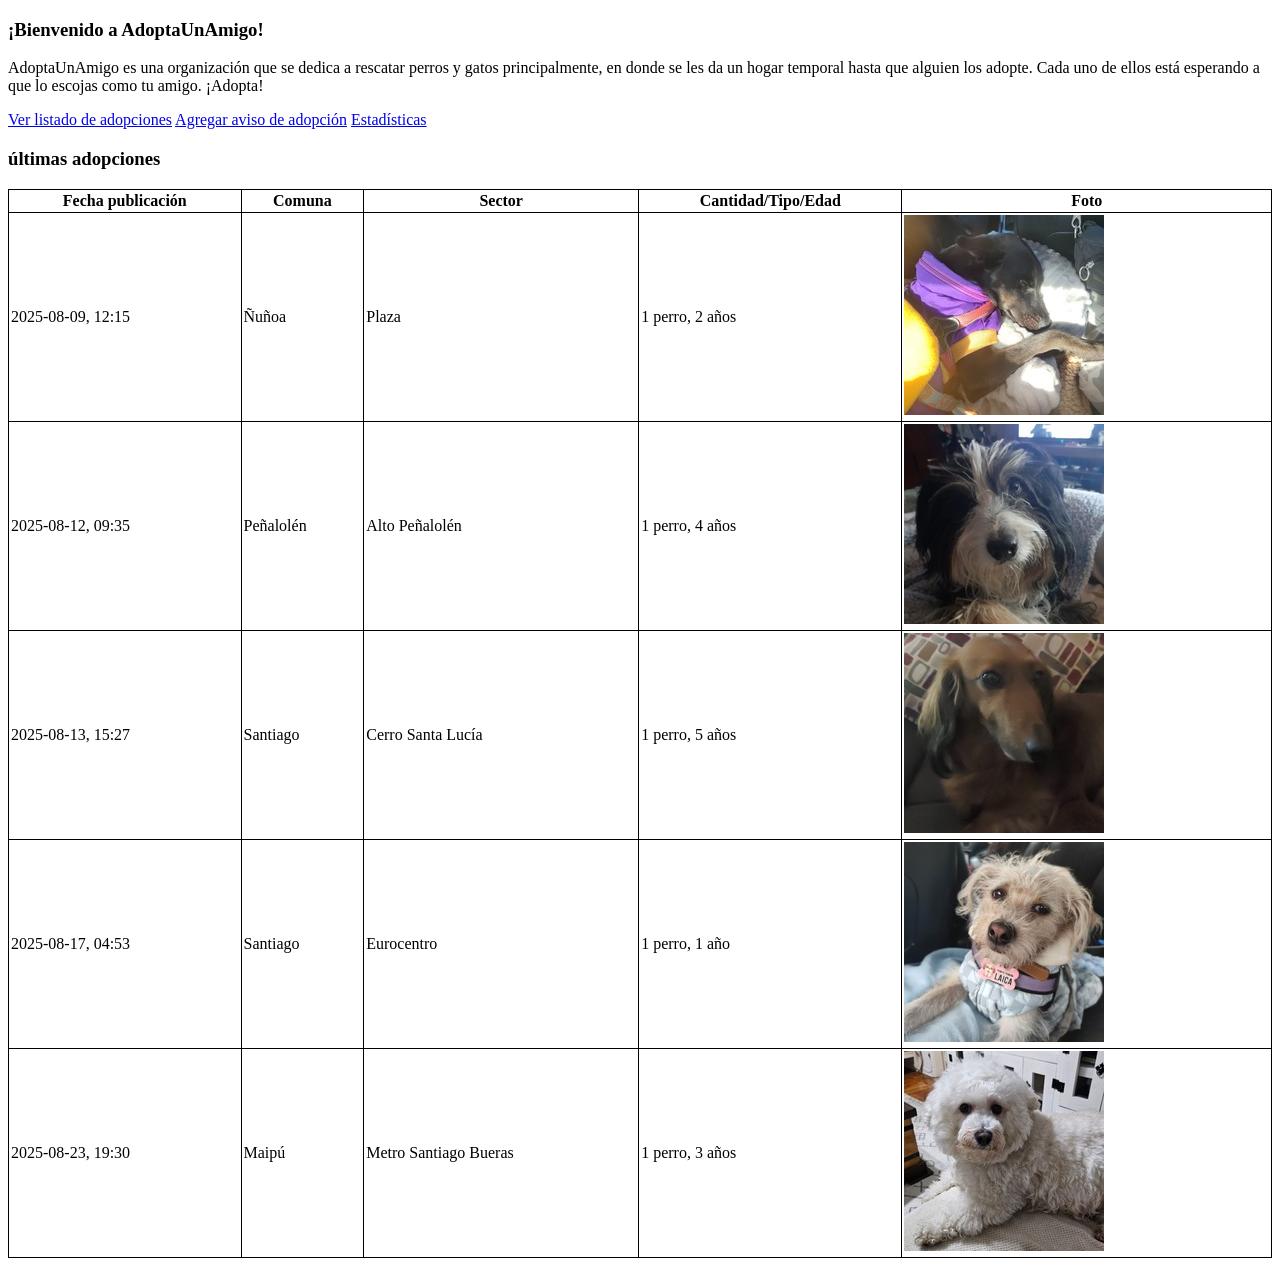
==== html/index.html @ 0fe5b105 "añadido todo lo que es funcionamiento. falta readme y un poco de css" ====
<!DOCTYPE html>
<html lang="es">

<head>
    <style>
        table {
        border-collapse: collapse; /* une los bordes */
        width: 100%; /* opcional, para que ocupe todo el ancho */
        }
        table, th, td {
        border:1px solid black;
        padding:2px;
        }
    </style>

  <meta charset="UTF-8">

  <title>¡Bienvenido a AdoptaUnAmigo!</title>
</head>

<body>
    <div>
        <h3>¡Bienvenido a AdoptaUnAmigo!</h3>
        <p id="mensaje">AdoptaUnAmigo es una organización que se dedica a rescatar perros y gatos principalmente, en
            donde se les da un hogar temporal hasta que alguien los adopte. Cada uno de ellos está esperando a que lo
            escojas como tu amigo. ¡Adopta!
        </p>
    </div>

    <div class="navbar">
        <a class="navbar-page" href="../html/listado.html">Ver listado de adopciones</a>
        <a class="navbar-page" href="../html/form.html">Agregar aviso de adopción</a>
        <a class="navbar-page" href="../html/estadisticas.html">Estadísticas</a>
    </div>




    <div>
        <h3>últimas adopciones</h3>
        <div>
            <table>
                <tr>
                    <th>Fecha publicación</th>
                    <th>Comuna</th>
                    <th>Sector</th>
                    <th>Cantidad/Tipo/Edad</th>
                    <th>Foto</th>
                </tr>
                <tr>
                    <td>2025-08-09, 12:15</td>
                    <td>Ñuñoa</td>
                    <td>Plaza</td>
                    <td>1 perro, 2 años</td>
                    <td><img src="../fotos/lulú.jpeg" alt="Foto de Lulú, perra de 2 años en adopción"></td>
                </tr>
                <tr>
                    <td>2025-08-12, 09:35</td>
                    <td>Peñalolén</td>
                    <td>Alto Peñalolén</td>
                    <td>1 perro, 4 años</td>
                    <td><img src="../fotos/gordo.jpeg" alt="Foto de Sombra, perro de 4 años en adopción"></td>
                </tr>
                <tr>
                    <td>2025-08-13, 15:27</td>
                    <td>Santiago</td>
                    <td>Cerro Santa Lucía</td>
                    <td>1 perro, 5 años</td>
                    <td><img src="../fotos/nano.jpeg" alt="Foto de Nano, perro de 5 años en adopción"></td>
                </tr>
                <tr>
                    <td>2025-08-17, 04:53</td>
                    <td>Santiago</td>
                    <td>Eurocentro</td>
                    <td>1 perro, 1 año</td>
                    <td><img src="../fotos/laica.jpeg" alt="Foto de Laica, perra de 3 años en adopción"></td>
                </tr>
                <tr>
                    <td>2025-08-23, 19:30</td>
                    <td>Maipú</td>
                    <td>Metro Santiago Bueras</td>
                    <td>1 perro, 3 años</td>
                    <td><img src="../fotos/simón.jpeg" alt="Foto de Simón, perro de 3 años en adopción"></td>
                </tr>
            </table>
        </div>
    </div>
</body>




</html>
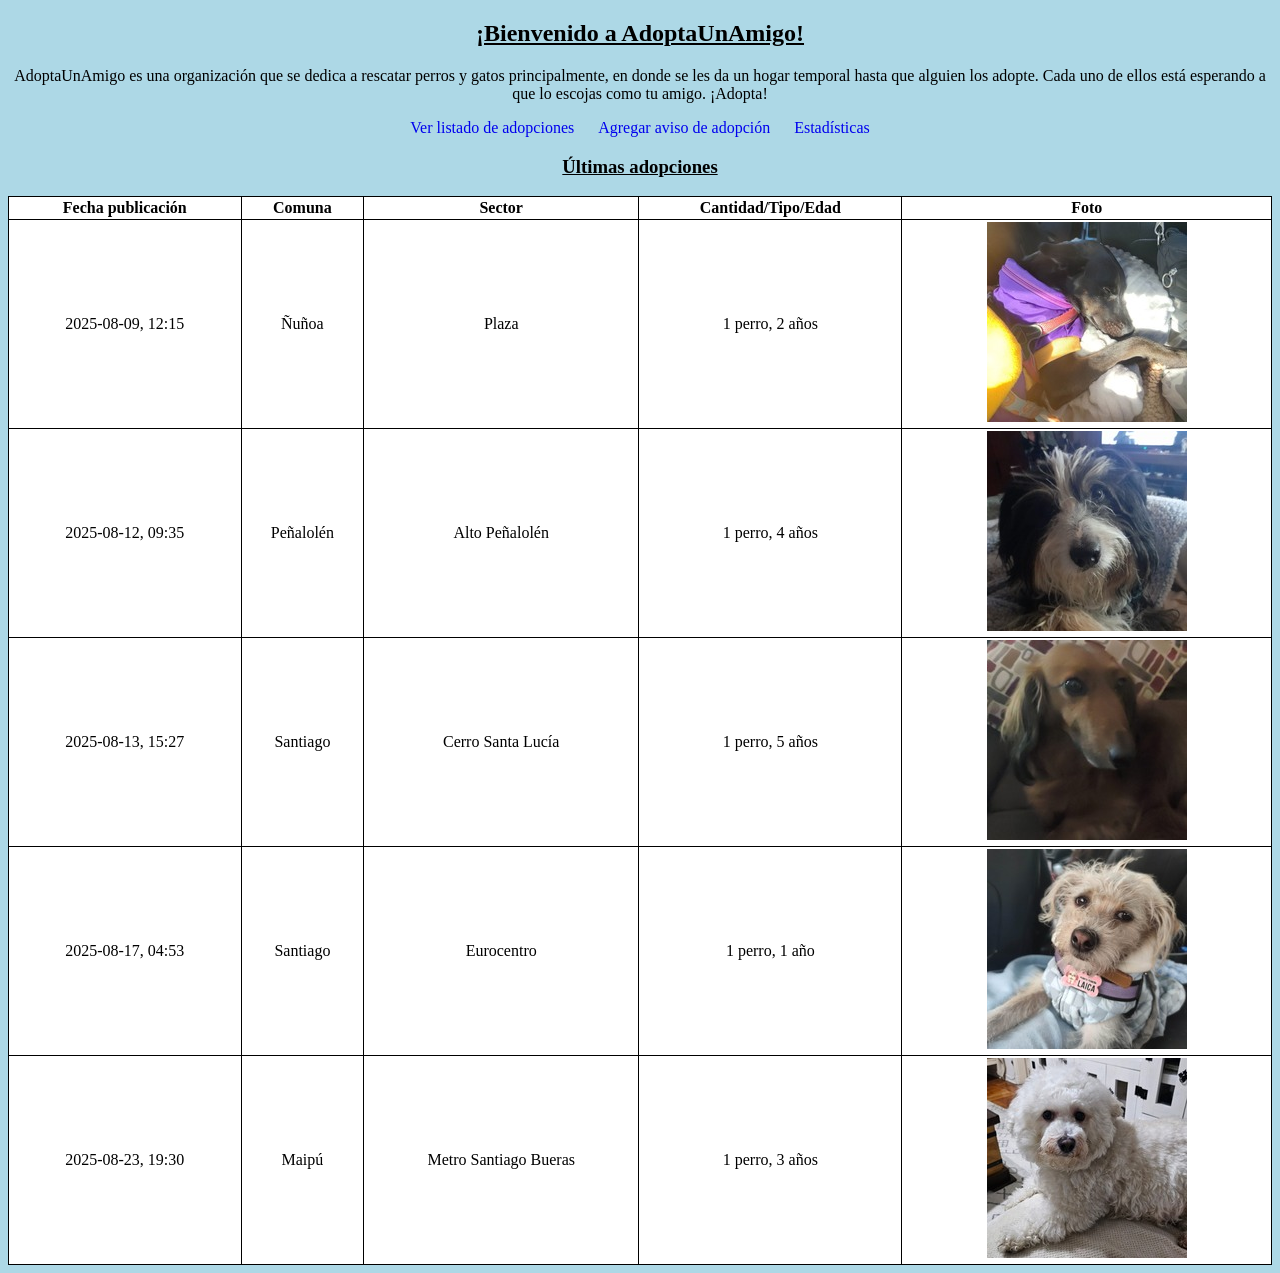
==== commit 0551d9e7: "todo terminado. agregado css + readme.md" ====
--- a/html/index.html
+++ b/html/index.html
@@ -4,13 +4,48 @@
 <head>
     <style>
         table {
-        border-collapse: collapse; /* une los bordes */
-        width: 100%; /* opcional, para que ocupe todo el ancho */
+        border-collapse: collapse;
+        width: 100%;
+        background-color: white;
         }
+
         table, th, td {
         border:1px solid black;
         padding:2px;
         }
+
+        h2 {
+        text-align: center;
+        text-decoration: underline black;
+        }
+                
+        h3 {
+        text-align: center;
+        text-decoration: underline black;
+        }
+
+        p {
+        text-align: center;
+        }
+
+        .navbar {
+        text-align: center;
+        margin: 10px 0;       
+        }
+
+        .navbar-page {
+        margin: 0 10px;  
+        text-decoration: none;
+        }
+
+        body {
+        background-color: lightblue;
+        }
+
+        td {
+        text-align: center;
+        }
+    
     </style>
 
   <meta charset="UTF-8">
@@ -20,8 +55,8 @@
 
 <body>
     <div>
-        <h3>¡Bienvenido a AdoptaUnAmigo!</h3>
-        <p id="mensaje">AdoptaUnAmigo es una organización que se dedica a rescatar perros y gatos principalmente, en
+        <h2>¡Bienvenido a AdoptaUnAmigo!</h2>
+        <p id="mensaje" >AdoptaUnAmigo es una organización que se dedica a rescatar perros y gatos principalmente, en
             donde se les da un hogar temporal hasta que alguien los adopte. Cada uno de ellos está esperando a que lo
             escojas como tu amigo. ¡Adopta!
         </p>
@@ -37,7 +72,7 @@
 
 
     <div>
-        <h3>últimas adopciones</h3>
+        <h3>Últimas adopciones</h3>
         <div>
             <table>
                 <tr>
